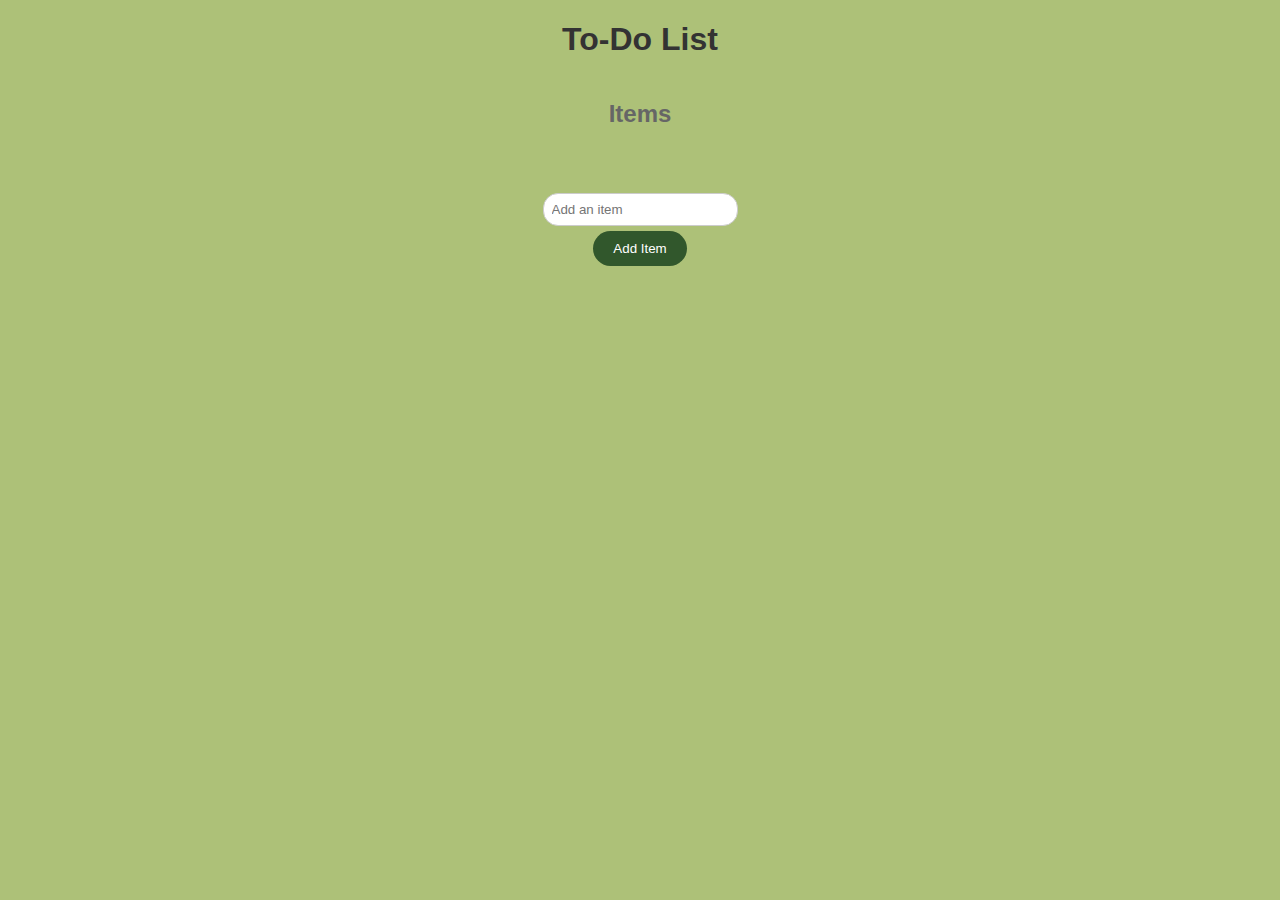
==== 2 Project To-Do List/index.html @ 79a18fb7 "Created second project" ====
<!DOCTYPE html>
<html lang="en">

<head>
    <meta charset="UTF-8">
    <meta name="viewport" content="width=device-width, initial-scale=1.0">
    <title>Document</title>
    <link rel="stylesheet" href="style.css">
</head>

<body>

    <h1>To-Do List</h1>
    <h2>Items</h2>
    <div id="items"></div>
    <input type="text" id="itemInput" placeholder="Add an item" />
    <button onclick="addItem()">Add Item</button>
    <script src="script.js"></script>

</body>

</html>
---- 2 Project To-Do List/style.css ----
body {
    font-family: Arial, Helvetica, sans-serif;
    background-color: #adc178;
    margin: 0;
    padding: 0;
    display: flex;
    flex-direction: column;
    align-items: center;
}

/* The heading colour */
h1 {
    color: #333;
}

/* subheading color */
h2 {
    color: #666;
}

/* The maximum width for the items container */
#items {
    max-width: 400px;
    margin: 20px 0;
}

input[type="text"] {
    padding: 8px;
    margin: 5px;
    /* border color */
    border: 1px solid #ccc;
    /* border radius */
    border-radius: 15px;
    flex: 1;
}

button {
    /* button background color */
    background-color: #31572c;
    /*button text color */
    color: #fff;
    padding: 10px 20px;
    border: none;
    /* button border radius */
    border-radius: 25px;
    cursor: pointer;

}

button:hover {
    /* button background color on hover */
    background-color: #45a049;
}
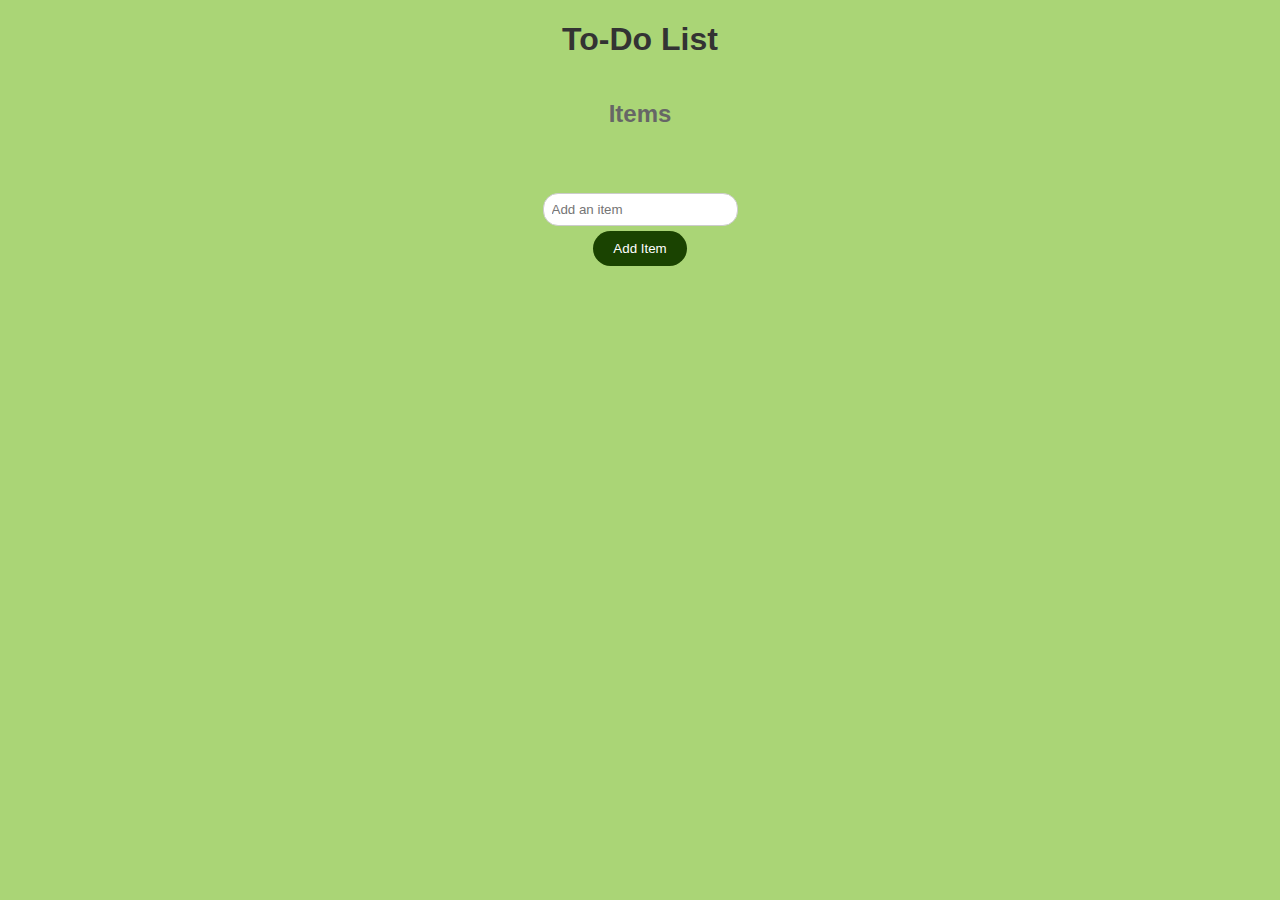
==== commit 45d07f92: "added a comment" ====
--- a/2 Project To-Do List/index.html
+++ b/2 Project To-Do List/index.html
@@ -9,7 +9,7 @@
 </head>
 
 <body>
-
+    <!-- creating the items for to do list -->
     <h1>To-Do List</h1>
     <h2>Items</h2>
     <div id="items"></div>
--- a/2 Project To-Do List/style.css
+++ b/2 Project To-Do List/style.css
@@ -1,6 +1,6 @@
 body {
     font-family: Arial, Helvetica, sans-serif;
-    background-color: #adc178;
+    background-color: #aad576;
     margin: 0;
     padding: 0;
     display: flex;
@@ -36,7 +36,7 @@
 
 button {
     /* button background color */
-    background-color: #31572c;
+    background-color: #1a4301;
     /*button text color */
     color: #fff;
     padding: 10px 20px;
@@ -49,5 +49,5 @@
 
 button:hover {
     /* button background color on hover */
-    background-color: #45a049;
+    background-color: #349846;
 }